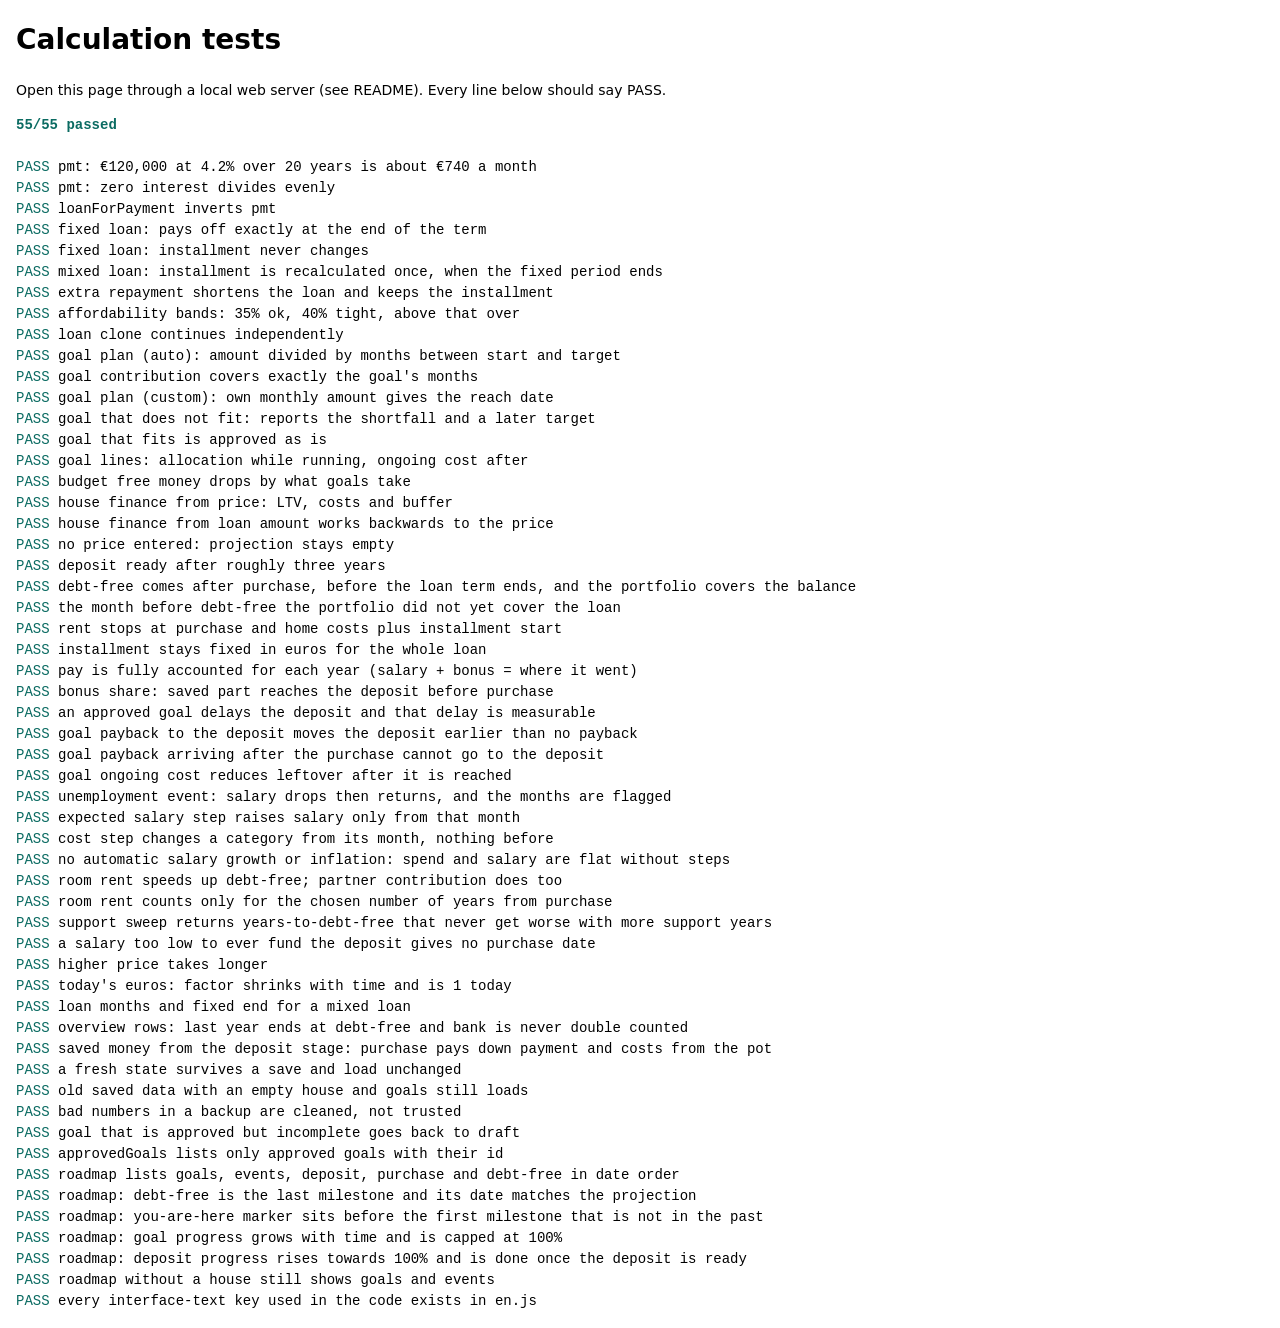
==== tests/index.html @ ddb7cbfa "Add Goals, House Planner, Overview and the Home roadmap Complete the site per docs/website-map.md:  " ====
<!doctype html>
<html lang="en">
<head>
  <meta charset="utf-8">
  <title>BudgetPlanner calculation tests</title>
  <style>
    body { font: 14px/1.5 system-ui, sans-serif; margin: 1rem; }
    .pass { color: #0b6b62; } .fail { color: #b01c1c; font-weight: 700; }
    pre { white-space: pre-wrap; }
  </style>
</head>
<body>
  <h1>Calculation tests</h1>
  <p>Open this page through a local web server (see README). Every line below should say PASS.</p>
  <pre id="out">Running…</pre>
  <script type="module" src="calc.test.js"></script>
</body>
</html>
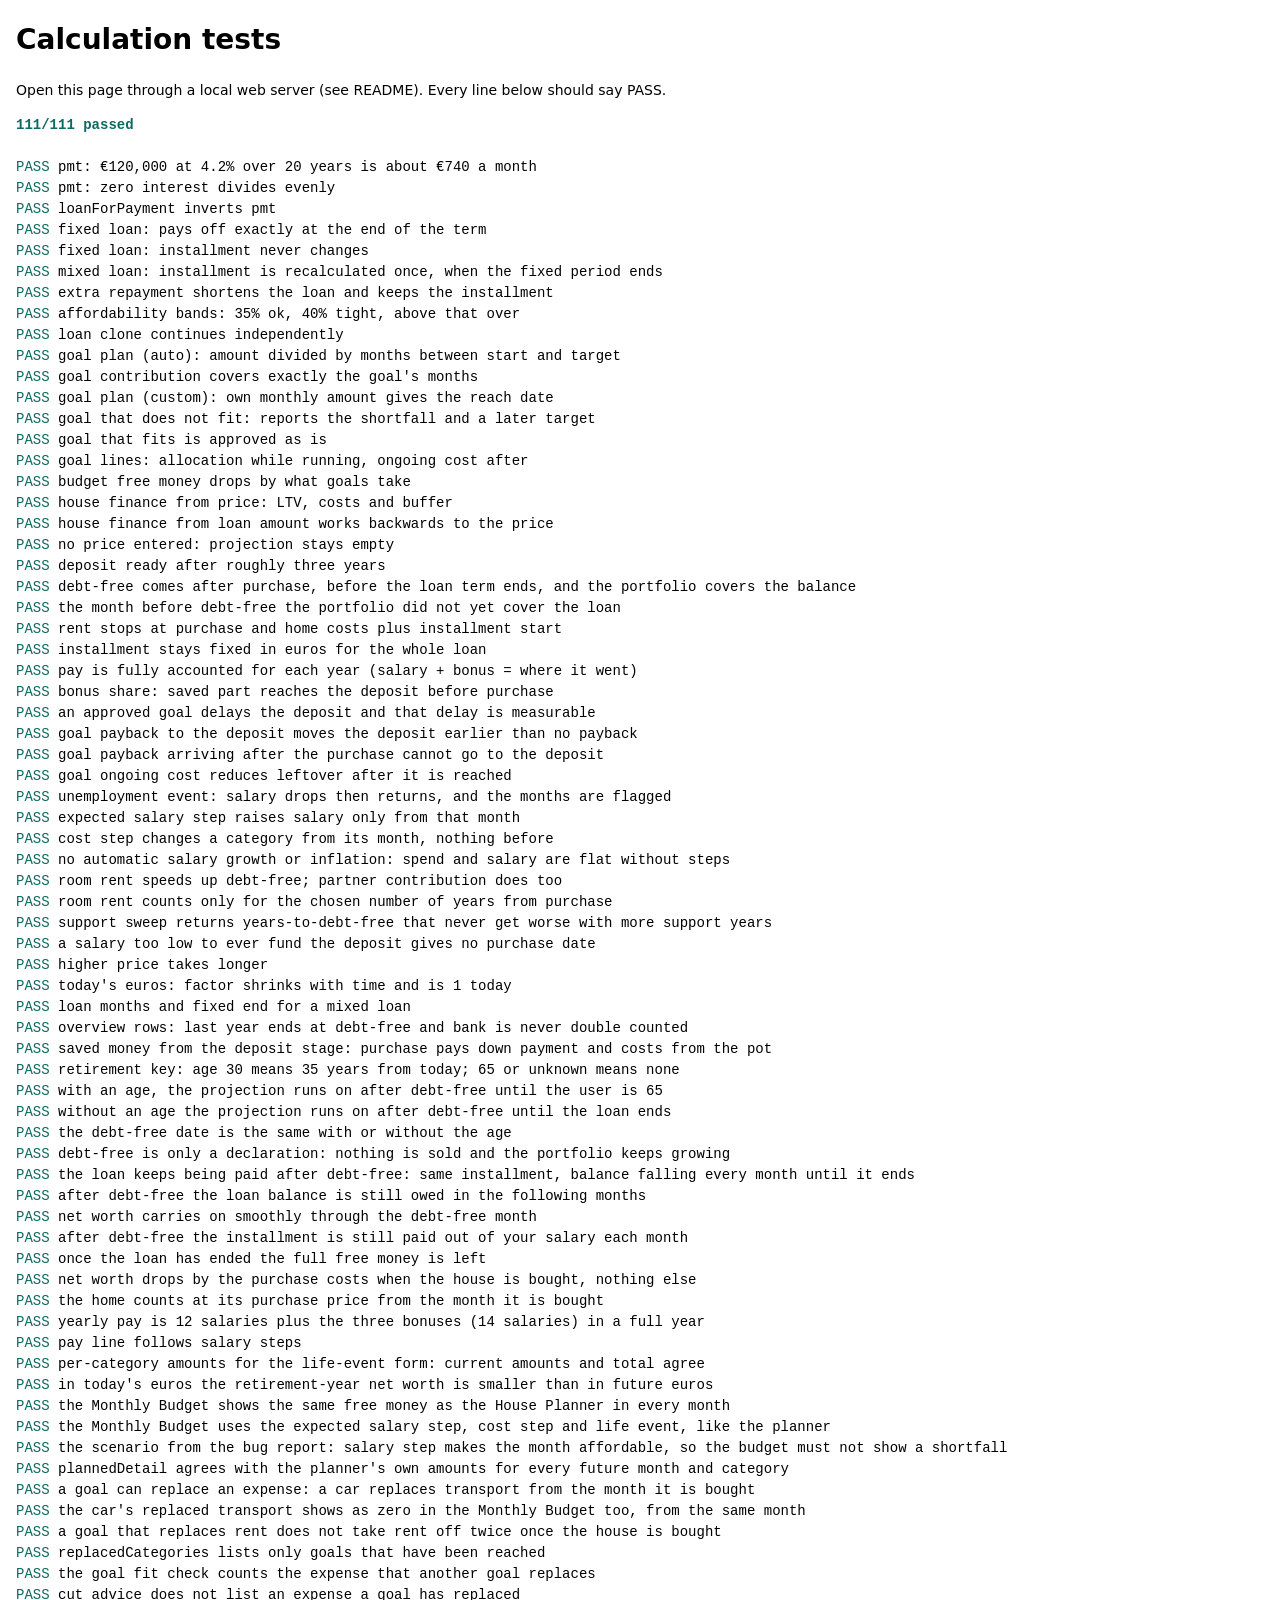
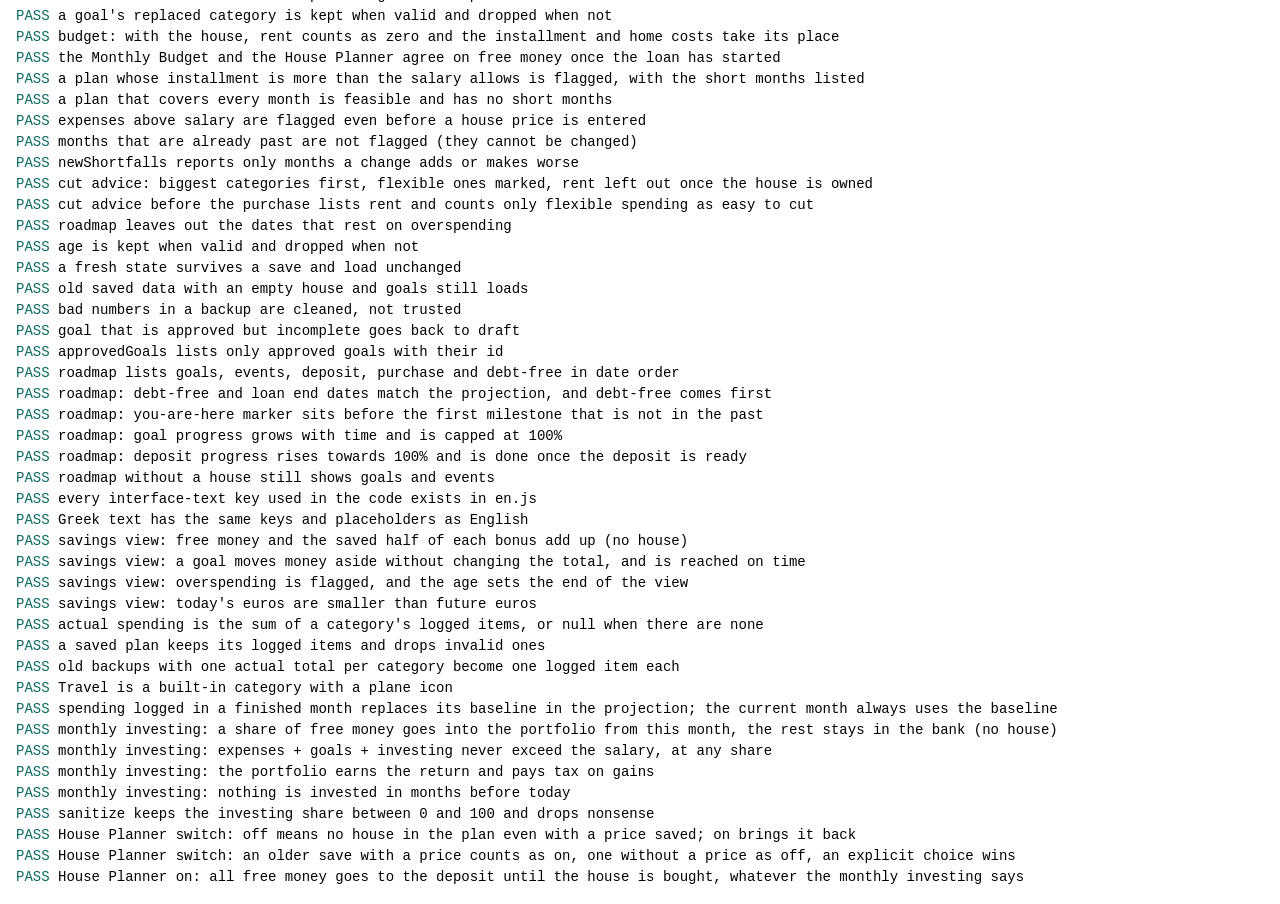
==== commit ac8ba8f8: "Add a Greek version, a language switch, new copy and the Manrope font Greek: add el.js and el-site.j" ====
--- a/tests/index.html
+++ b/tests/index.html
@@ -1,6 +1,7 @@
 <!doctype html>
 <html lang="en">
 <head>
+  <script>try { localStorage.setItem("bp-lang", new URLSearchParams(location.search).get("lang") || "en"); } catch (e) {}</script>
   <meta charset="utf-8">
   <title>BudgetPlanner calculation tests</title>
   <style>
